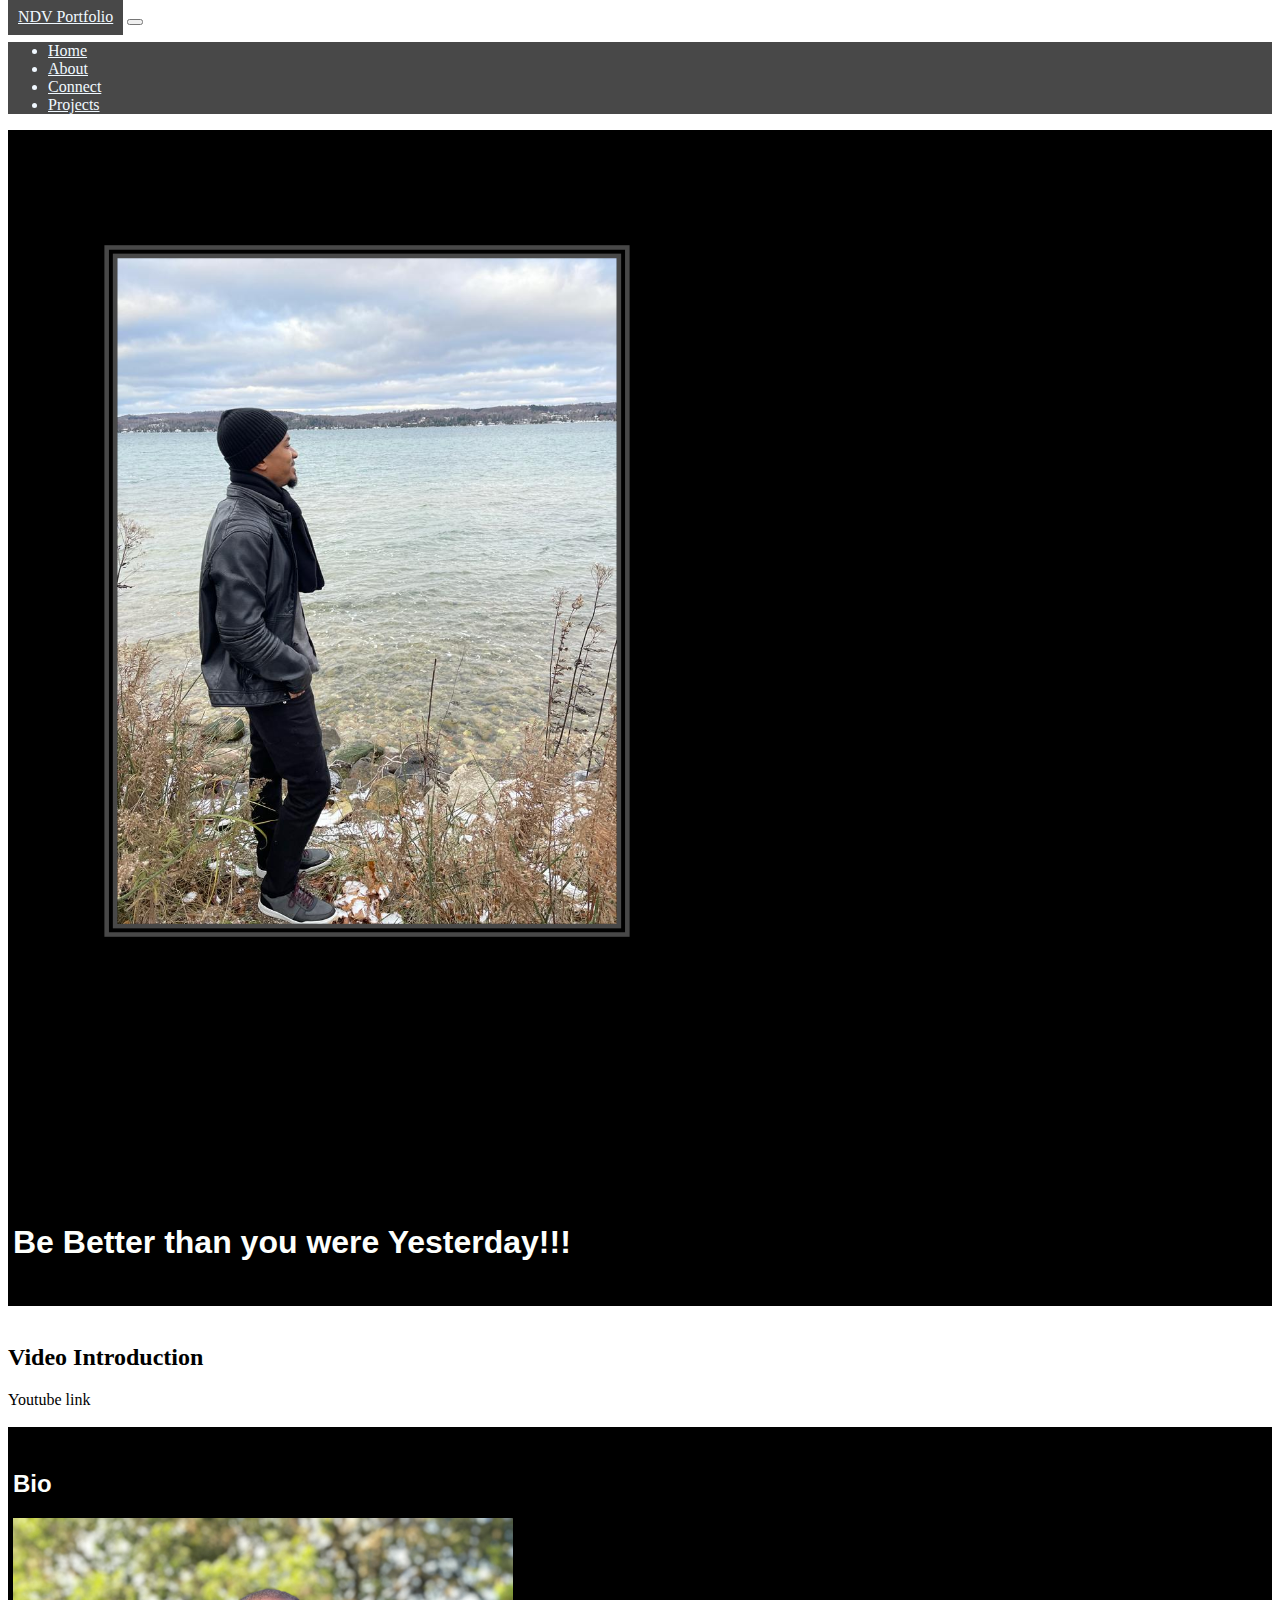
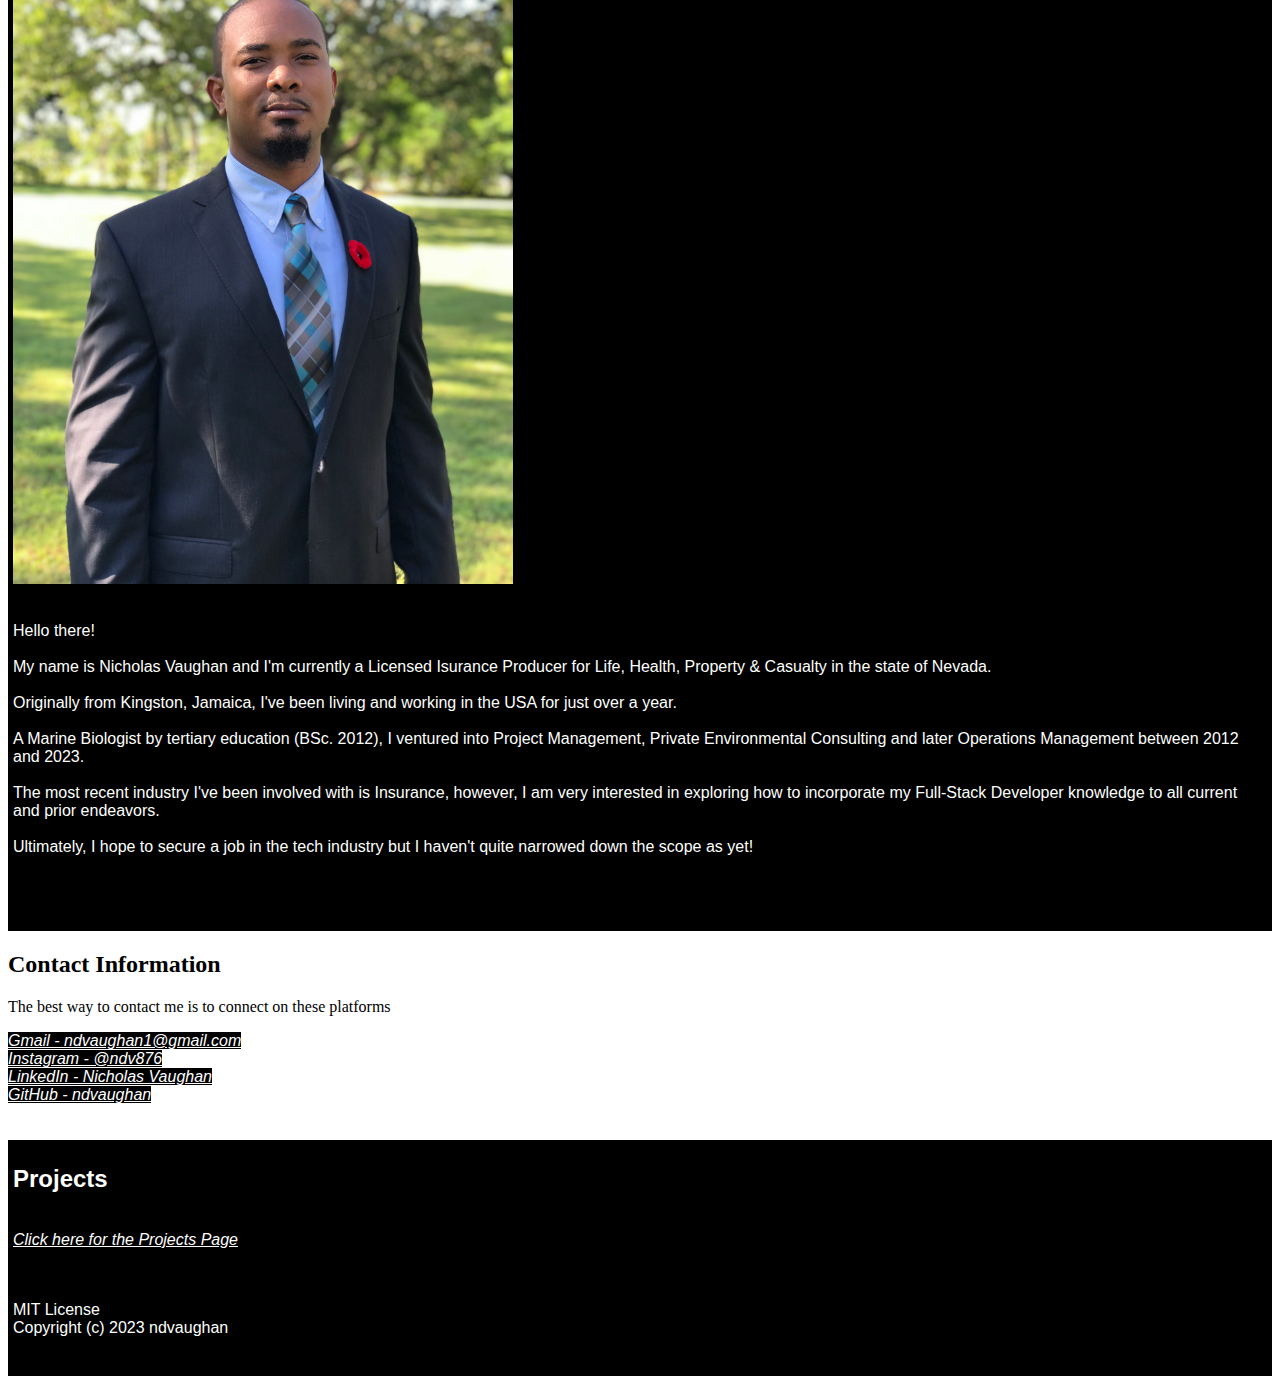
==== index.html @ 32a4d092 "Update and rename homepage.html to index.html" ====
<!DOCTYPE html>
<html lang="en">
<head>
    <meta charset="UTF-8">
    <meta name="viewport" content="width=device-width, initial-scale=1.0">
    <link href="https://cdn.jsdelivr.net/npm/bootstrap@5.3.0/dist/css/bootstrap.min.css" rel="stylesheet" integrity="sha384-9ndCyUaIbzAi2FUVXJi0CjmCapSmO7SnpJef0486qhLnuZ2cdeRhO02iuK6FUUVM" crossorigin="anonymous">        
    <link rel="stylesheet" href="./styles.css">

    <title>Nicholas Vaughan's Portfolio</title>
</head>
<body>
    <!--navigation bar-->
    <nav class="navbar navbar-expand-lg bg-body-tertiary">
        <div class="container-fluid">
          <a class="navbar-brand" href="./index.html">NDV Portfolio</a>
          <button class="navbar-toggler" type="button" data-bs-toggle="collapse" data-bs-target="#navbarNav" aria-controls="navbarNav" aria-expanded="false" aria-label="Toggle navigation">
            <span class="navbar-toggler-icon"></span>
          </button>
          <div class="collapse navbar-collapse" id="navbarNav">
            <ul class="navbar-nav">
              <li class="nav-item">
                <a class="nav-link" href="#home">Home</a>
              </li>
              <li class="nav-item">
                <a class="nav-link" href="#bio">About</a>
              </li>
              <li class="nav-item">
                <a class="nav-link" href="#contactinfo">Connect</a>
              </li>
              <li class="nav-item">
                <a class="nav-link" href="./projects.html">Projects</a>
              </li>
              
            </ul>
          </div>
        </div>
    </nav>
    
    <main>
        <div id="home" class="content">
          <img class="profilepic" src="IMG-20211126-WA0075.jpg" title="NDV">
          <h1>Be Better than you were Yesterday!!!</h1><br>
        </div>
        <br>
        <div id="vintro">
          <h2>Video Introduction</h2>
          <ytlink href="">Youtube link</ytlink>
          <br><br>
        </div>
        <div id="bio" class="content">
          <br>
          <h2>Bio</h2>
          <img class="biopic" src="IMG_1667.jpg" width="500px">
          <br>
          <br>
          <p>
            Hello there!<br><br>
            My name is Nicholas Vaughan and I'm currently a Licensed Isurance Producer for Life, Health, Property & Casualty in the state of Nevada.<br><br>
            Originally from Kingston, Jamaica, I've been living and working in the USA for just over a year.<br><br>
            A Marine Biologist by tertiary education (BSc. 2012), I ventured into Project Management, Private Environmental Consulting and later Operations Management between 2012 and 2023.<br><br>
            The most recent industry I've been involved with is Insurance, however, I am very interested in exploring how to incorporate my Full-Stack Developer knowledge to all current and prior endeavors.<br><br>
            Ultimately, I hope to secure a job in the tech industry but I haven't quite narrowed down the scope as yet!<br><br>
            <br><br>
          </p>
        </div>
        <div id="contactinfo">
          <h2>Contact Information</h2>
          <p>The best way to contact me is to connect on these platforms</p>
          <a class="contact" href="mailto:ndvaughan1@gmail.com">Gmail - ndvaughan1@gmail.com</a>
          <br>
          <a class="contact" href="https://www.instagram.com/ndv876/">Instagram - @ndv876</a>
          <br>
          <a class="contact" href="https://www.linkedin.com/in/nicholas-vaughan-92175b178/">LinkedIn - Nicholas Vaughan</a>
          <br>
          <a class="contact" href="https://github.com/ndvaughan">GitHub - ndvaughan</a>
          <br>
          <br>
          <br>
        </div>
        <div id="projects" class="content">
          <h2>Projects</h2>
          <br>
          <a class="contact" href="./projects.html">Click here for the Projects Page</a>
          <br><br><br>
          <p>MIT License<br>
            Copyright (c) 2023 ndvaughan
        </p>
        <br>
        </div>
    </main>
</body>
</html>
---- styles.css ----
.grid{
    display: grid;
    grid-template-columns: 200px 1fr 200px;
    grid-template-rows: auto 1fr auto;
    gap: 7px;
    height: 100vh;
}

header, footer{
    grid-column: 1 / 4;
}

aside, article, footer{
    border-style: double;
    background: rgb(108, 105, 105);
    font-size: medium;
    color: aliceblue;
    text-align: justify;
}

.navbar-brand{
    background-color: #484848;
    color: aliceblue;
    padding: 10px;
  }

  .navbar-nav{
    background-color: #484848;
    color: aliceblue;
  }

  .nav-link{
    background-color: #484848;
    color: aliceblue;
  }

  .profilepic{
    scale: 0.65;
    left: auto;
    position: relative;
    top: -76px;
    left: -50px;
    border-color: #484848;
    border-width: 20px;
    border-style: double;
  }

  .caption{
    color: aliceblue;
    background-color: #484848;
  }

  .content{
    background-color: black;
    font: 100;
    font-family: Arial, Helvetica, sans-serif;
    color: rgb(253, 255, 252);
    position: relative;
    left: 0px;
    padding: 5px;
  }

  .contact{
    background-color: black;
    font: 100;
    color: white;
    font-family: Verdana, Geneva, Tahoma, sans-serif;
    font-style: italic;
  }
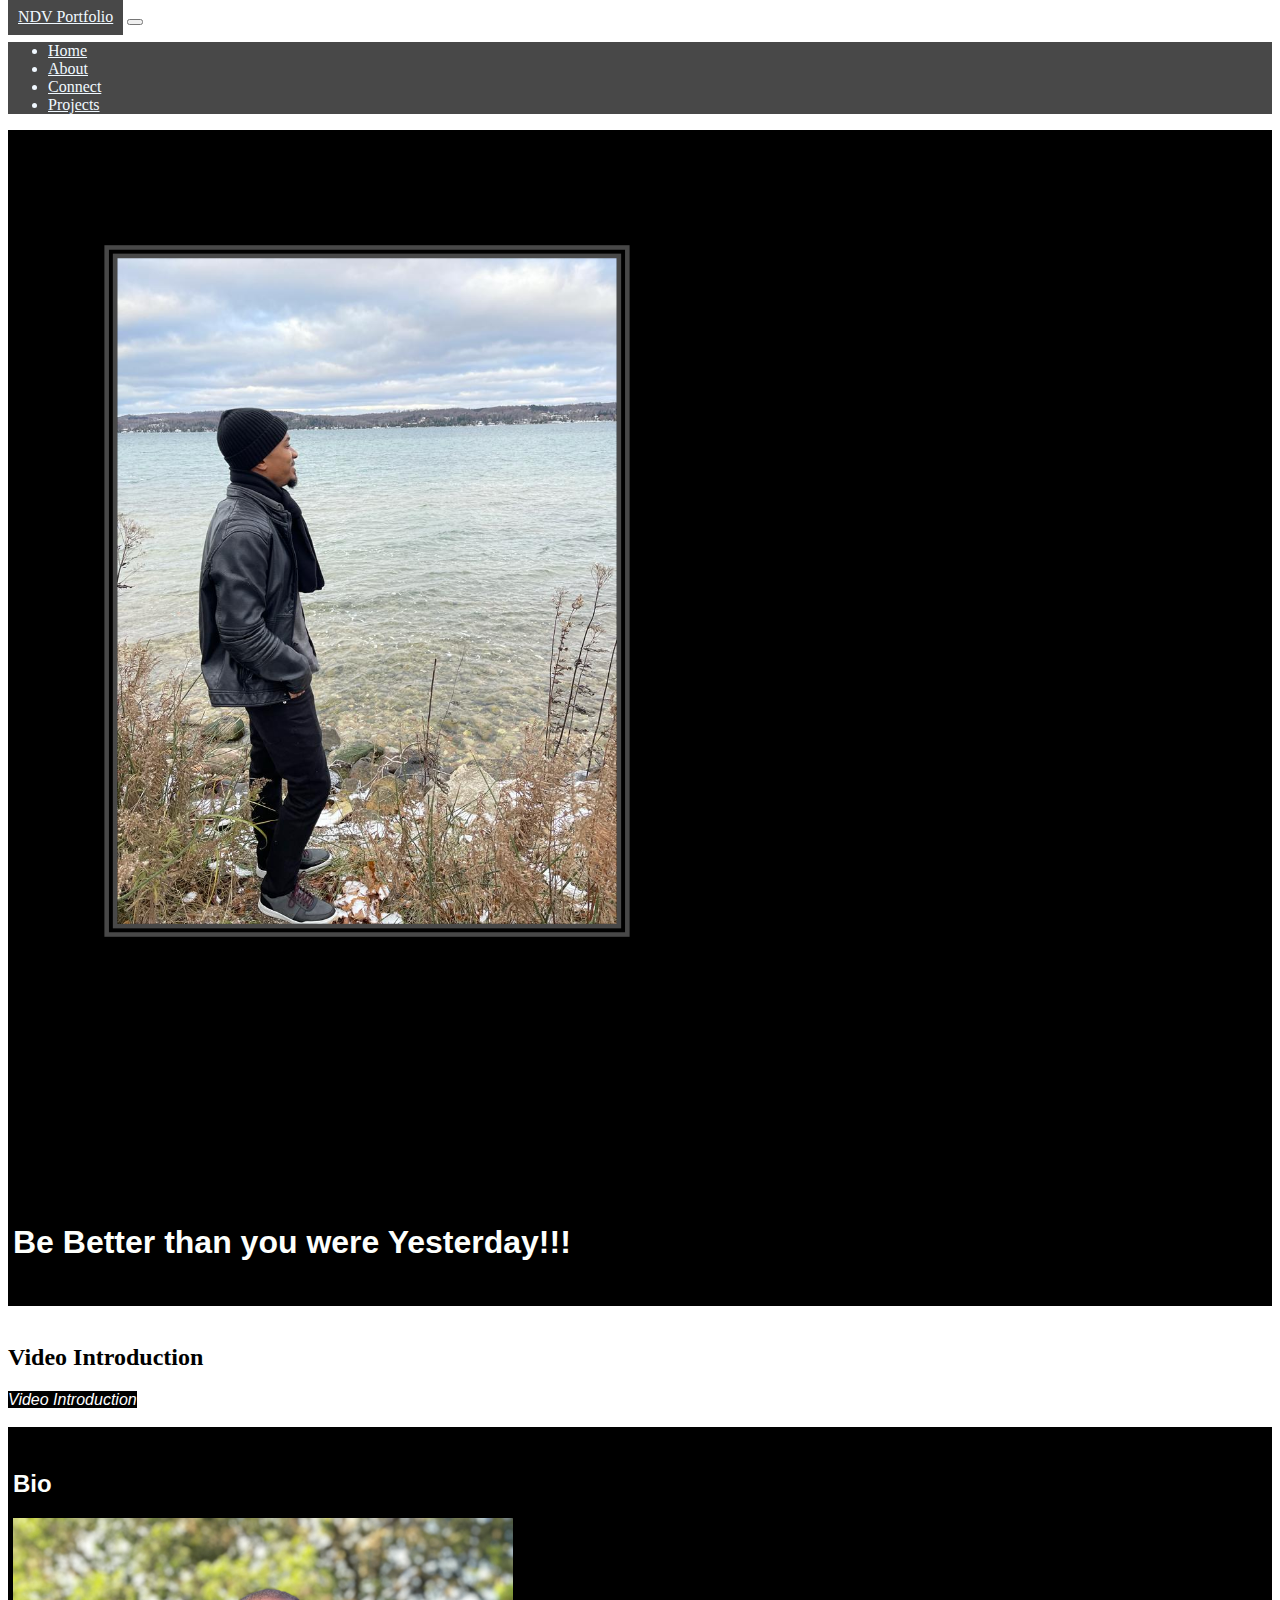
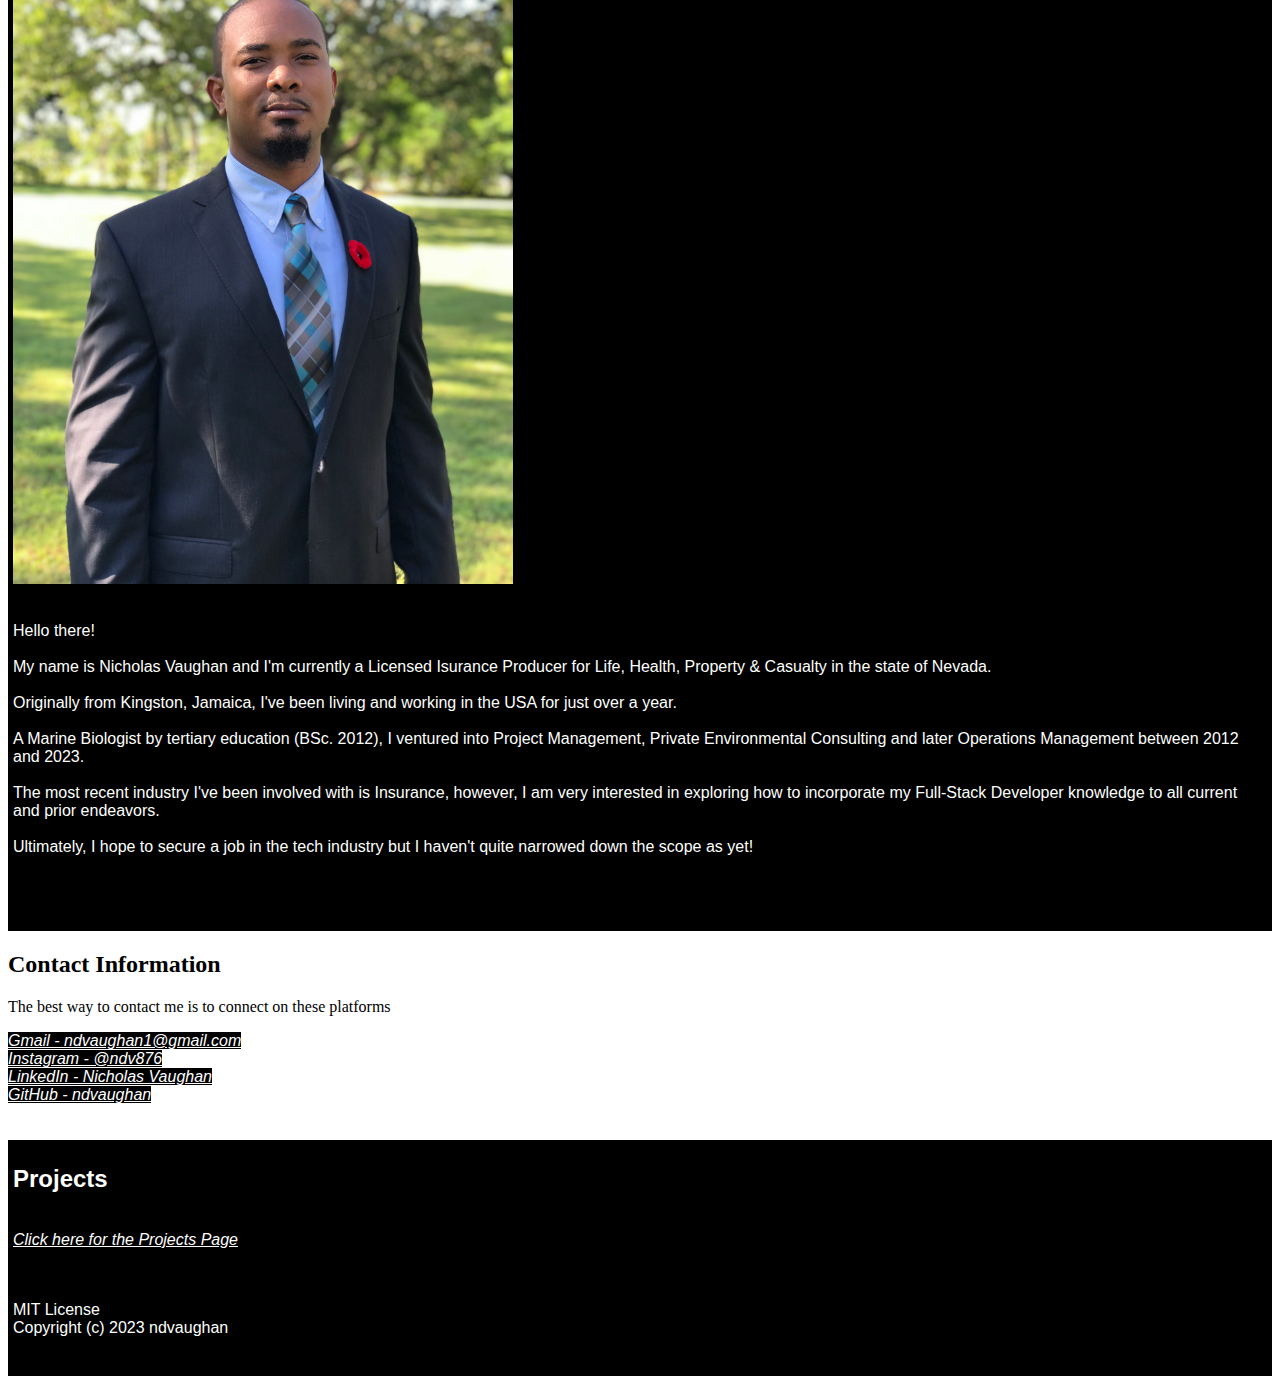
==== commit c569b422: "Update index.html" ====
--- a/index.html
+++ b/index.html
@@ -19,13 +19,13 @@
           <div class="collapse navbar-collapse" id="navbarNav">
             <ul class="navbar-nav">
               <li class="nav-item">
-                <a class="nav-link" href="#home">Home</a>
+                <a class="nav-link" href="./index.html#home">Home</a>
               </li>
               <li class="nav-item">
-                <a class="nav-link" href="#bio">About</a>
+                <a class="nav-link" href="./index.html#bio">About</a>
               </li>
               <li class="nav-item">
-                <a class="nav-link" href="#contactinfo">Connect</a>
+                <a class="nav-link" href="./index.html#contactinfo">Connect</a>
               </li>
               <li class="nav-item">
                 <a class="nav-link" href="./projects.html">Projects</a>
@@ -44,7 +44,7 @@
         <br>
         <div id="vintro">
           <h2>Video Introduction</h2>
-          <ytlink href="">Youtube link</ytlink>
+          <a class="contact href="https://www.youtube.com/watch?v=uxNzFVHHuhE">Video Introduction</a>
           <br><br>
         </div>
         <div id="bio" class="content">
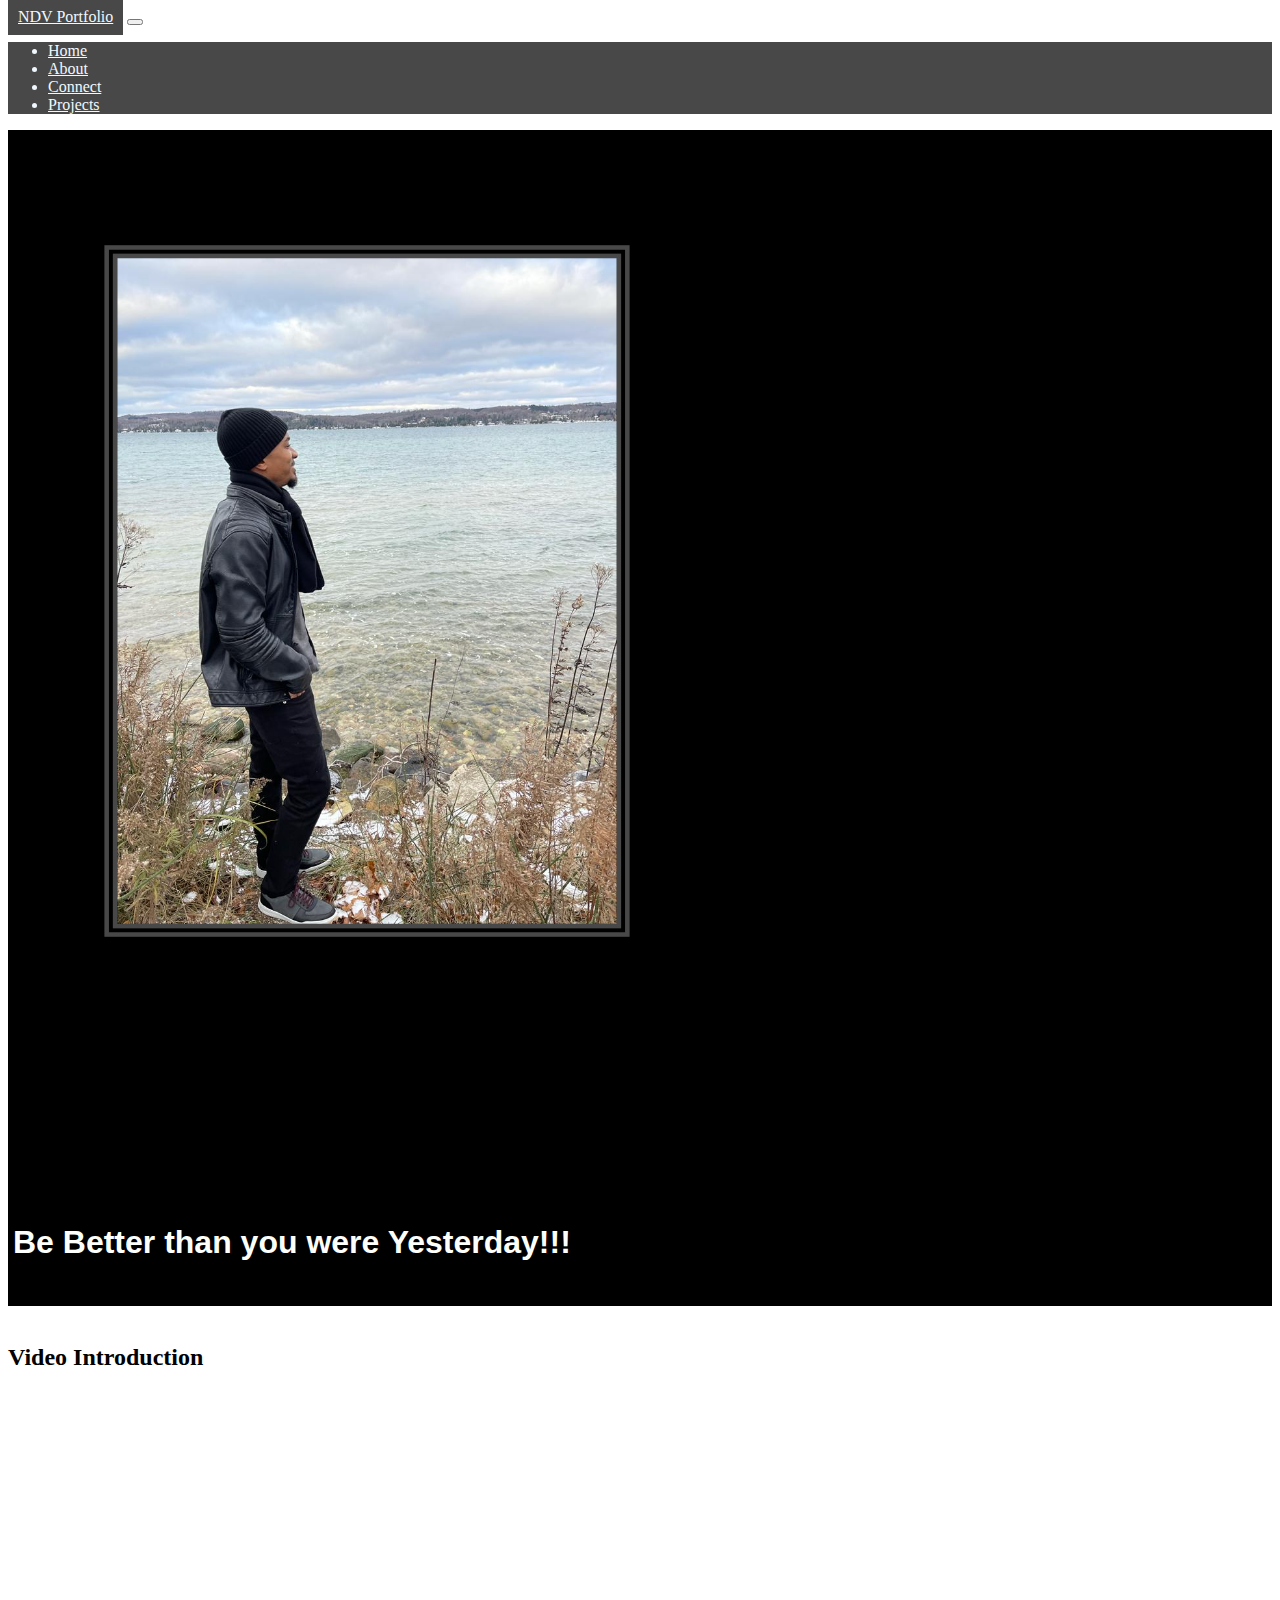
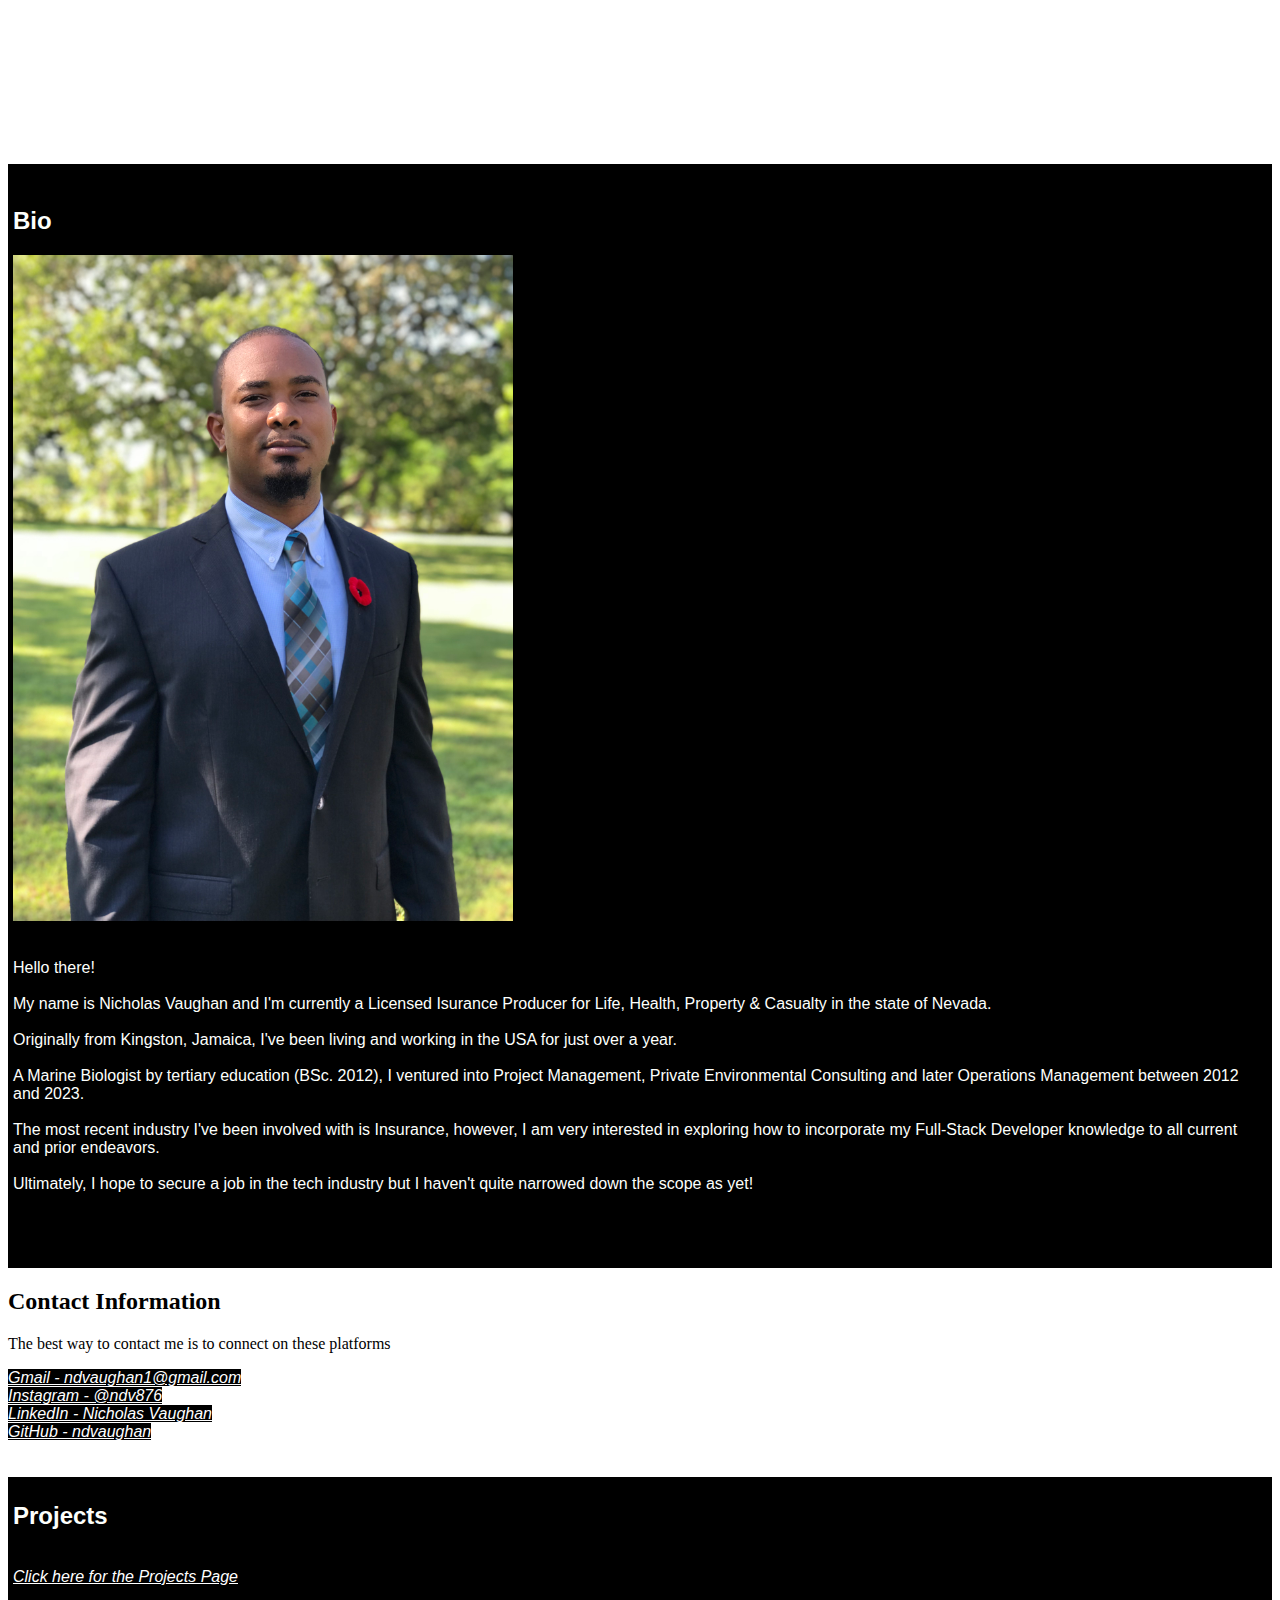
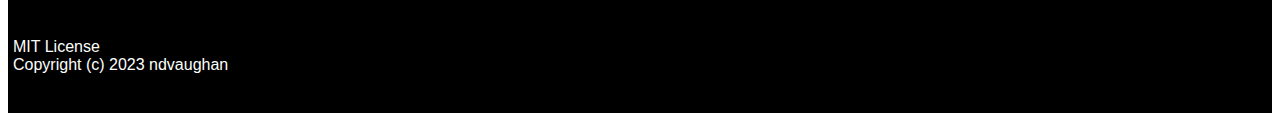
==== commit e72d976a: "Update index.html" ====
--- a/index.html
+++ b/index.html
@@ -44,7 +44,8 @@
         <br>
         <div id="vintro">
           <h2>Video Introduction</h2>
-          <a class="contact href="https://www.youtube.com/watch?v=uxNzFVHHuhE">Video Introduction</a>
+            <br><br>
+            <iframe width="560" height="315" src="https://www.youtube-nocookie.com/embed/uxNzFVHHuhE" title="YouTube video player" frameborder="0" allow="accelerometer; autoplay; clipboard-write; encrypted-media; gyroscope; picture-in-picture; web-share" allowfullscreen></iframe>
           <br><br>
         </div>
         <div id="bio" class="content">
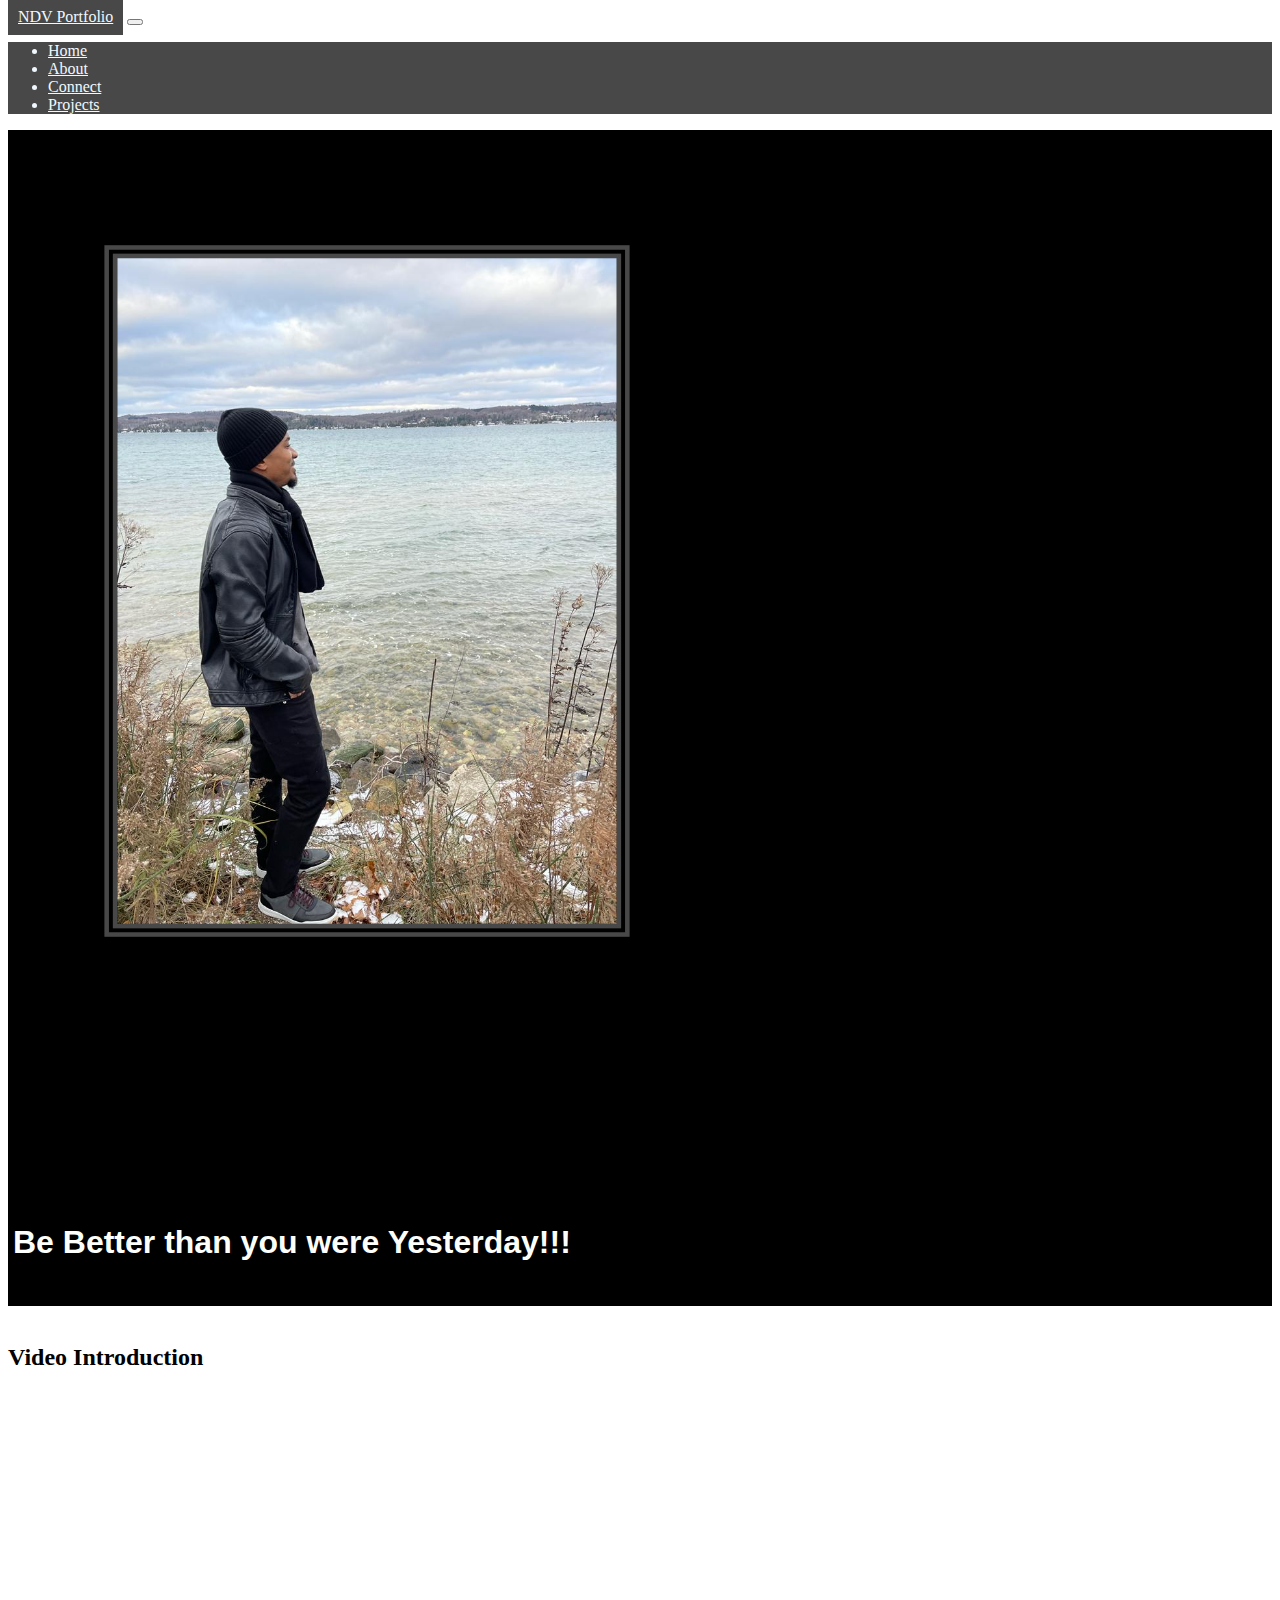
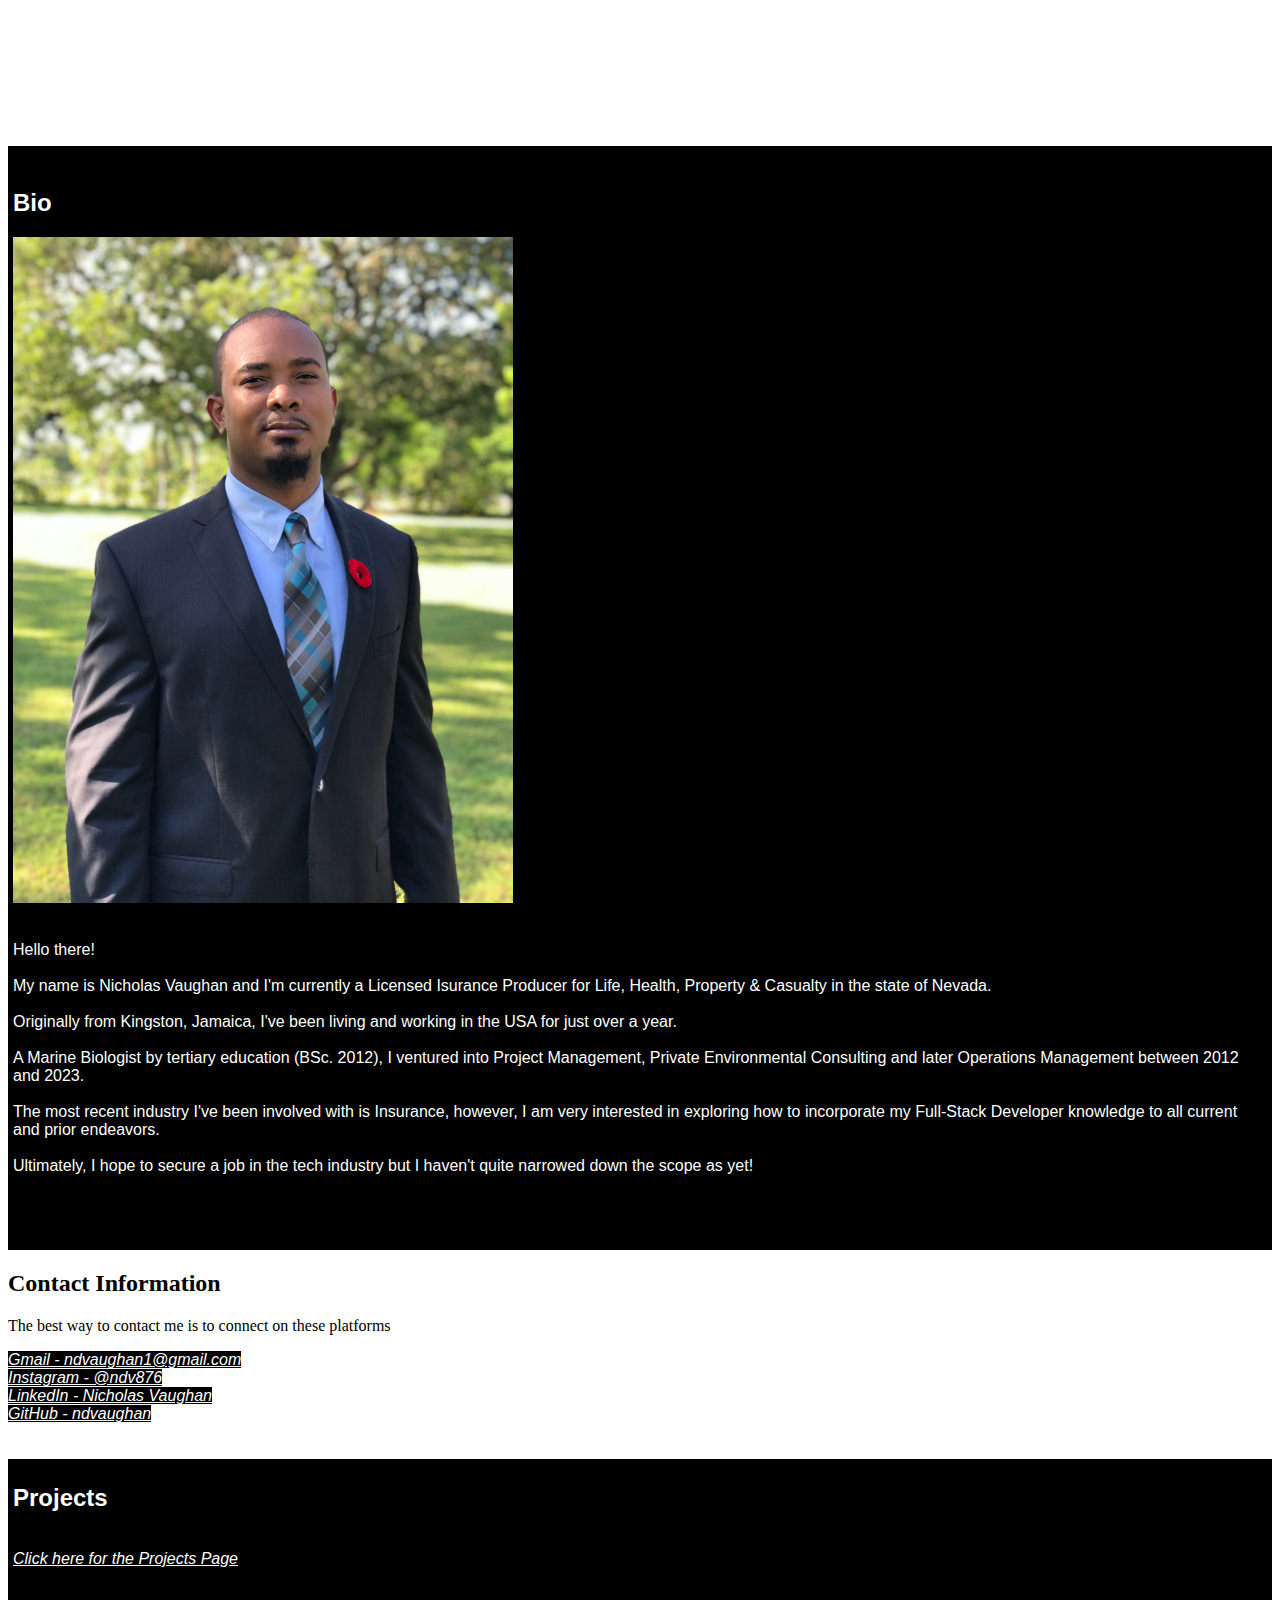
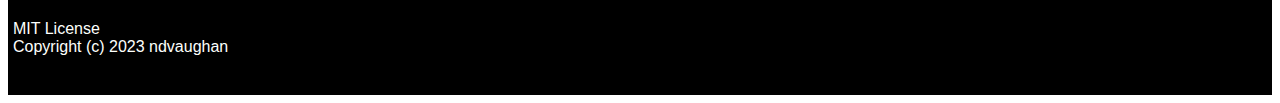
==== commit e4f2d697: "Update index.html" ====
--- a/index.html
+++ b/index.html
@@ -42,10 +42,10 @@
           <h1>Be Better than you were Yesterday!!!</h1><br>
         </div>
         <br>
-        <div id="vintro">
+        <div>
           <h2>Video Introduction</h2>
-            <br><br>
-            <iframe width="560" height="315" src="https://www.youtube-nocookie.com/embed/uxNzFVHHuhE" title="YouTube video player" frameborder="0" allow="accelerometer; autoplay; clipboard-write; encrypted-media; gyroscope; picture-in-picture; web-share" allowfullscreen></iframe>
+            <br>
+            <iframe padding = "10px" width="560" height="315" src="https://www.youtube-nocookie.com/embed/uxNzFVHHuhE" title="YouTube video player" frameborder="0" allow="accelerometer; autoplay; clipboard-write; encrypted-media; gyroscope; picture-in-picture; web-share" allowfullscreen></iframe>
           <br><br>
         </div>
         <div id="bio" class="content">
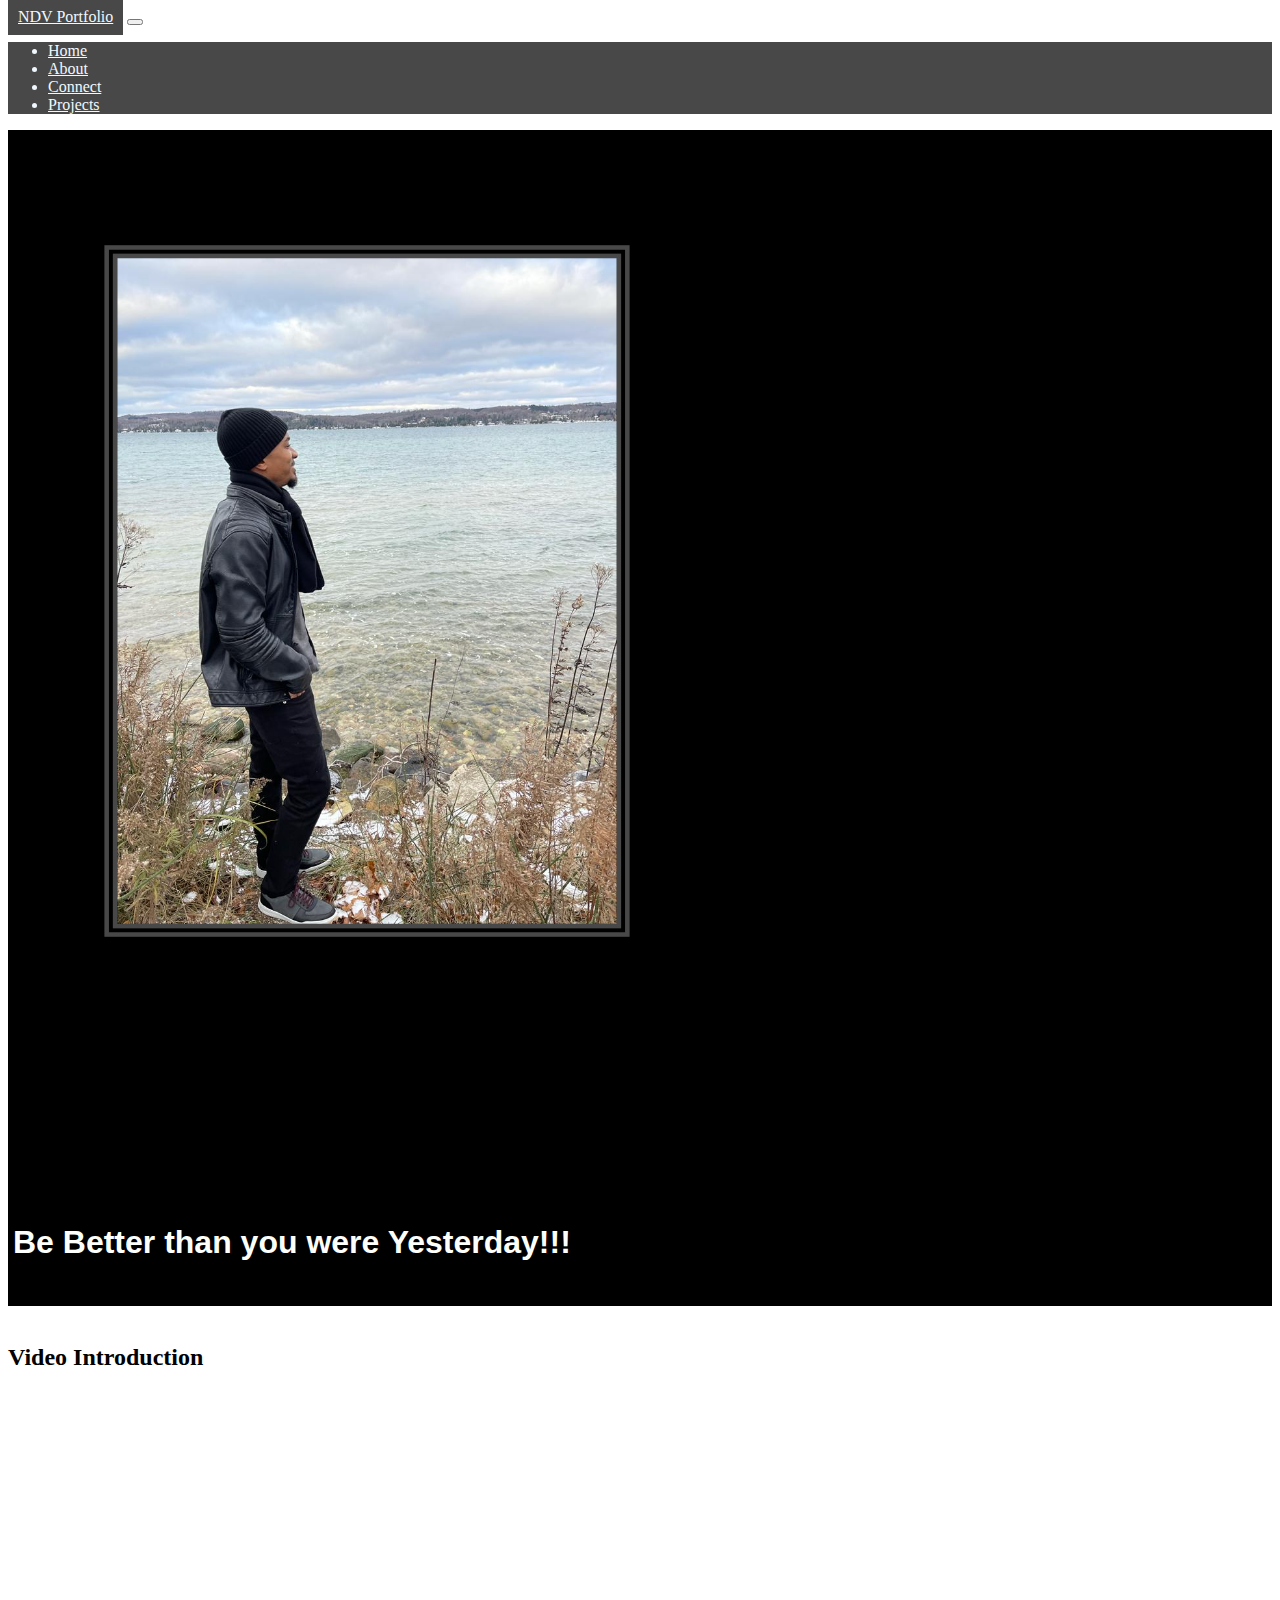
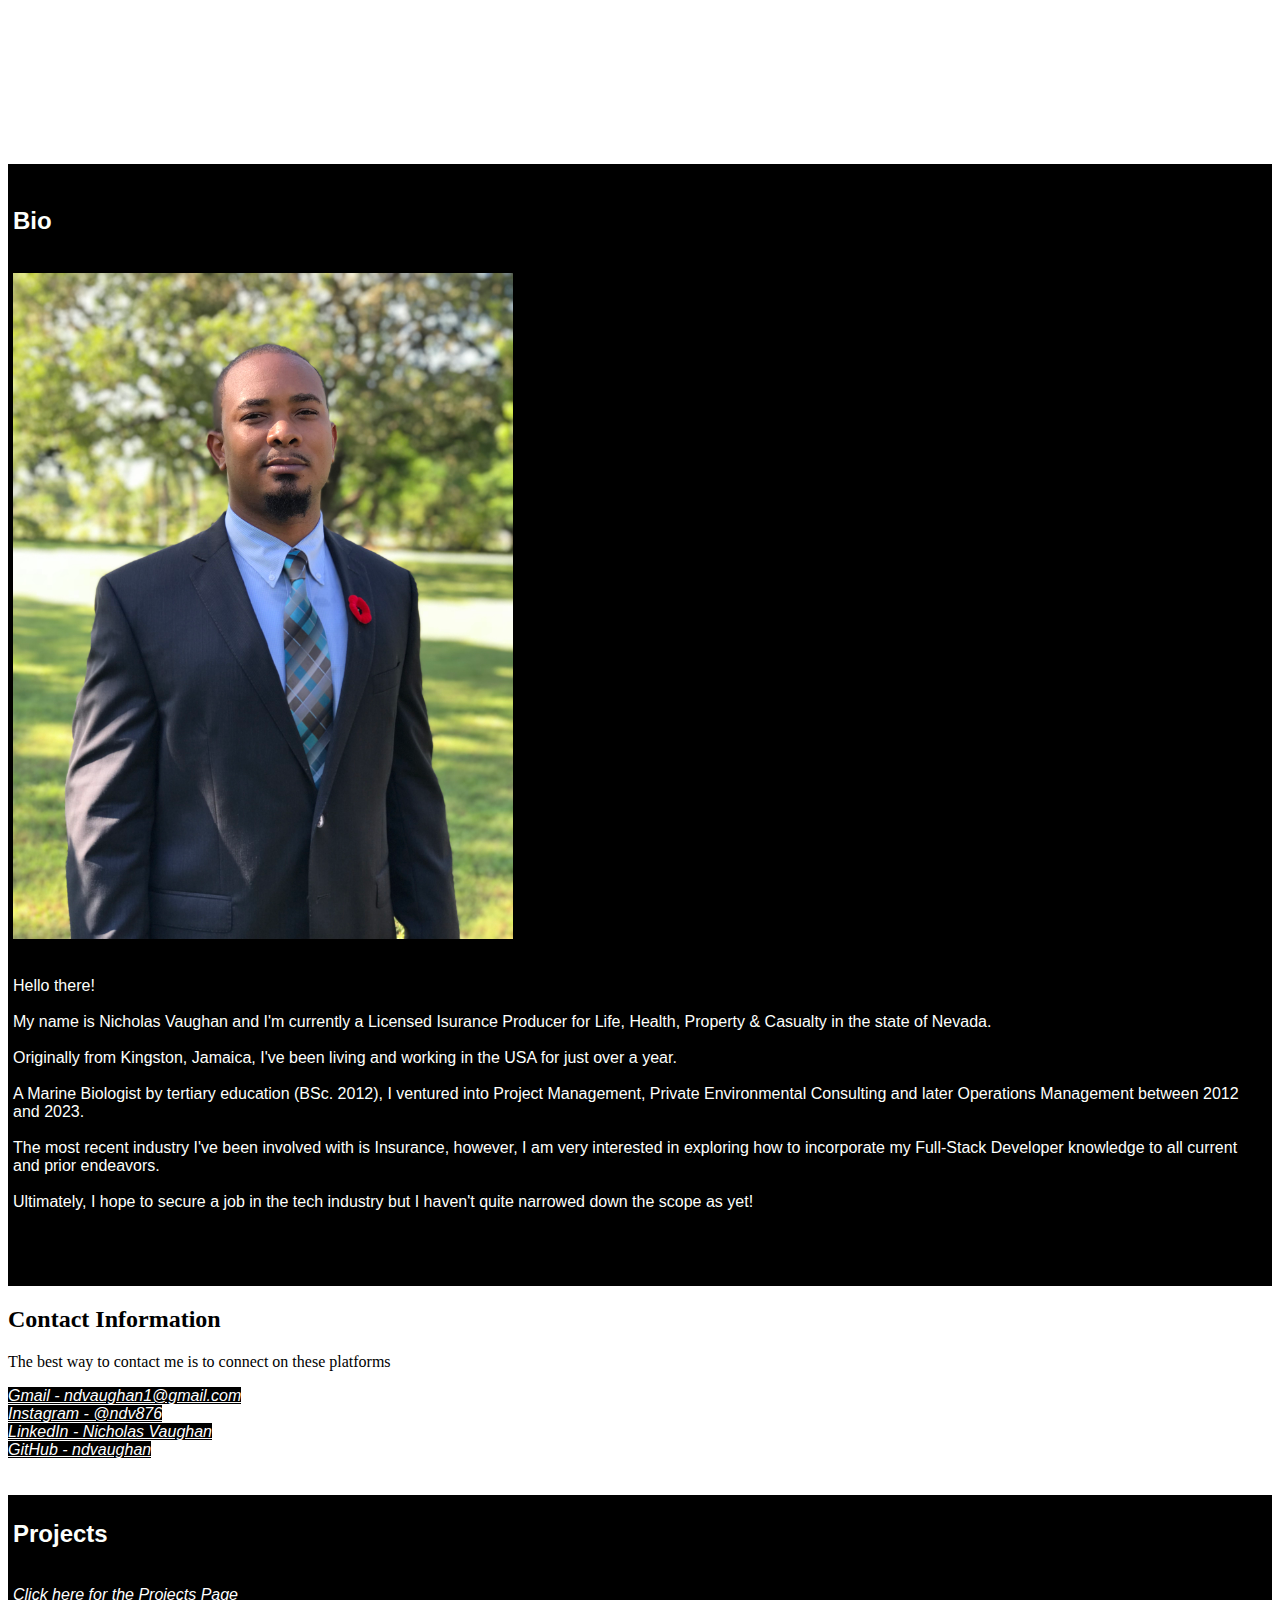
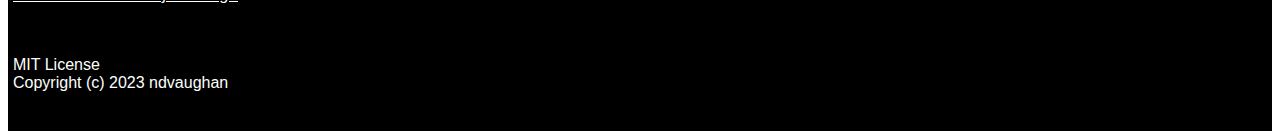
==== commit 45713a47: "Update index.html" ====
--- a/index.html
+++ b/index.html
@@ -45,12 +45,12 @@
         <div>
           <h2>Video Introduction</h2>
             <br>
-            <iframe padding = "10px" width="560" height="315" src="https://www.youtube-nocookie.com/embed/uxNzFVHHuhE" title="YouTube video player" frameborder="0" allow="accelerometer; autoplay; clipboard-write; encrypted-media; gyroscope; picture-in-picture; web-share" allowfullscreen></iframe>
-          <br><br>
+            <iframe width="560" height="315" src="https://www.youtube-nocookie.com/embed/uxNzFVHHuhE" title="YouTube video player" frameborder="0" allow="accelerometer; autoplay; clipboard-write; encrypted-media; gyroscope; picture-in-picture; web-share" allowfullscreen></iframe>
+          <br><br><br>
         </div>
         <div id="bio" class="content">
           <br>
-          <h2>Bio</h2>
+          <h2>Bio</h2><br>
           <img class="biopic" src="IMG_1667.jpg" width="500px">
           <br>
           <br>
